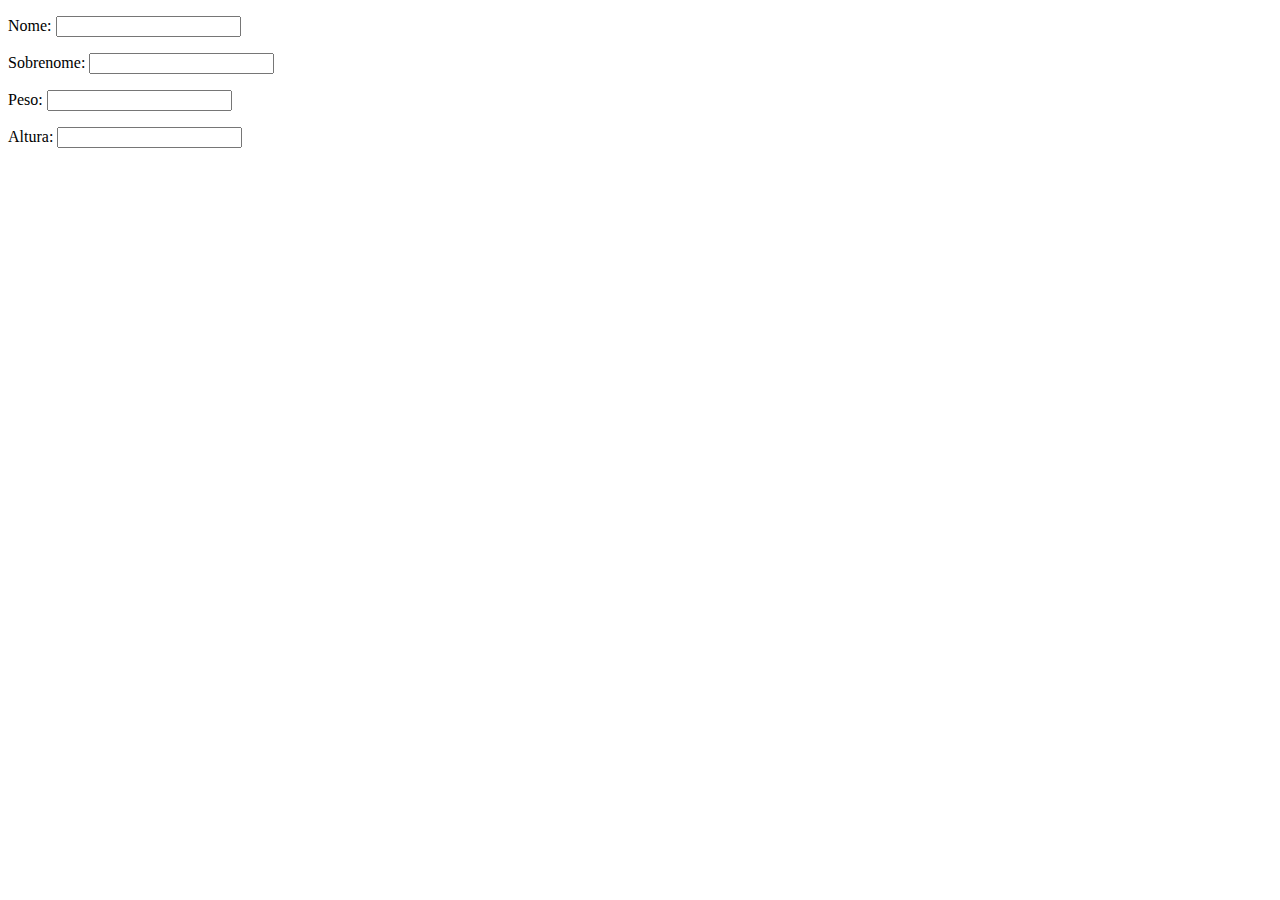
==== prof_luiz_otavio/aulas/ex020/js/index.html @ e77aa885 "exercicio 20" ====
<!DOCTYPE html>
<html lang="pt-br">
<head>
    <meta charset="UTF-8">
    <meta name="viewport" content="width=device-width, initial-scale=1.0">
    <title>Exercicio | 20</title>
</head>
<body>
    <form class="form" action="" method="get">
        <p>Nome: <input type="text" class="nome"></p>
        <p>Sobrenome: <input type="text" class="sobrenome"></p>
        <p>Peso: <input type="text" class="peso"></p>
        <p>Altura: <input type="text" class="altura"></p>
    </form>

    <script src="script.js"></script>
</body>
</html>
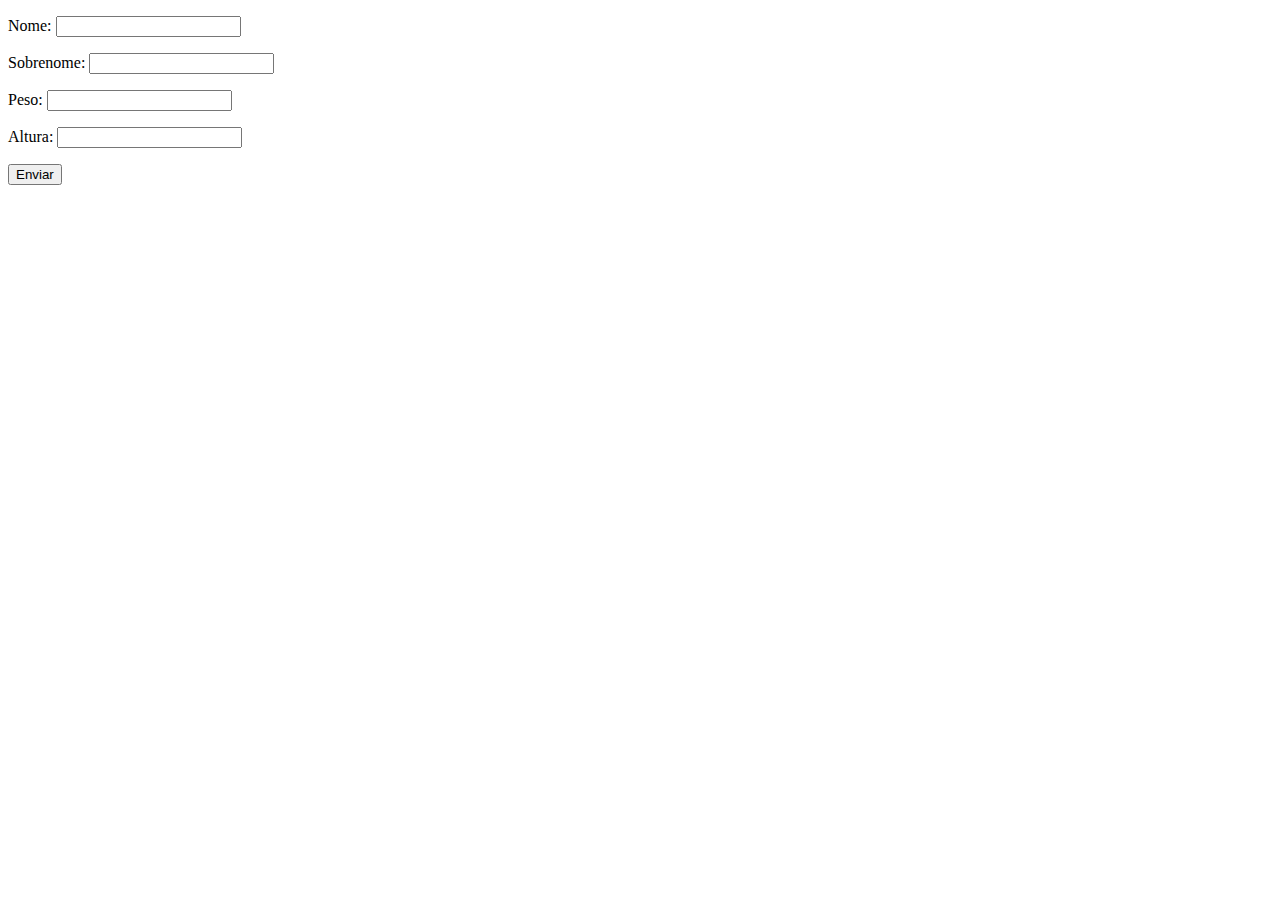
==== commit c2bfb56d: "estudando queryselector" ====
--- a/prof_luiz_otavio/aulas/ex020/js/index.html
+++ b/prof_luiz_otavio/aulas/ex020/js/index.html
@@ -11,6 +11,7 @@
         <p>Sobrenome: <input type="text" class="sobrenome"></p>
         <p>Peso: <input type="text" class="peso"></p>
         <p>Altura: <input type="text" class="altura"></p>
+        <button>Enviar</button>
     </form>
 
     <script src="script.js"></script>
